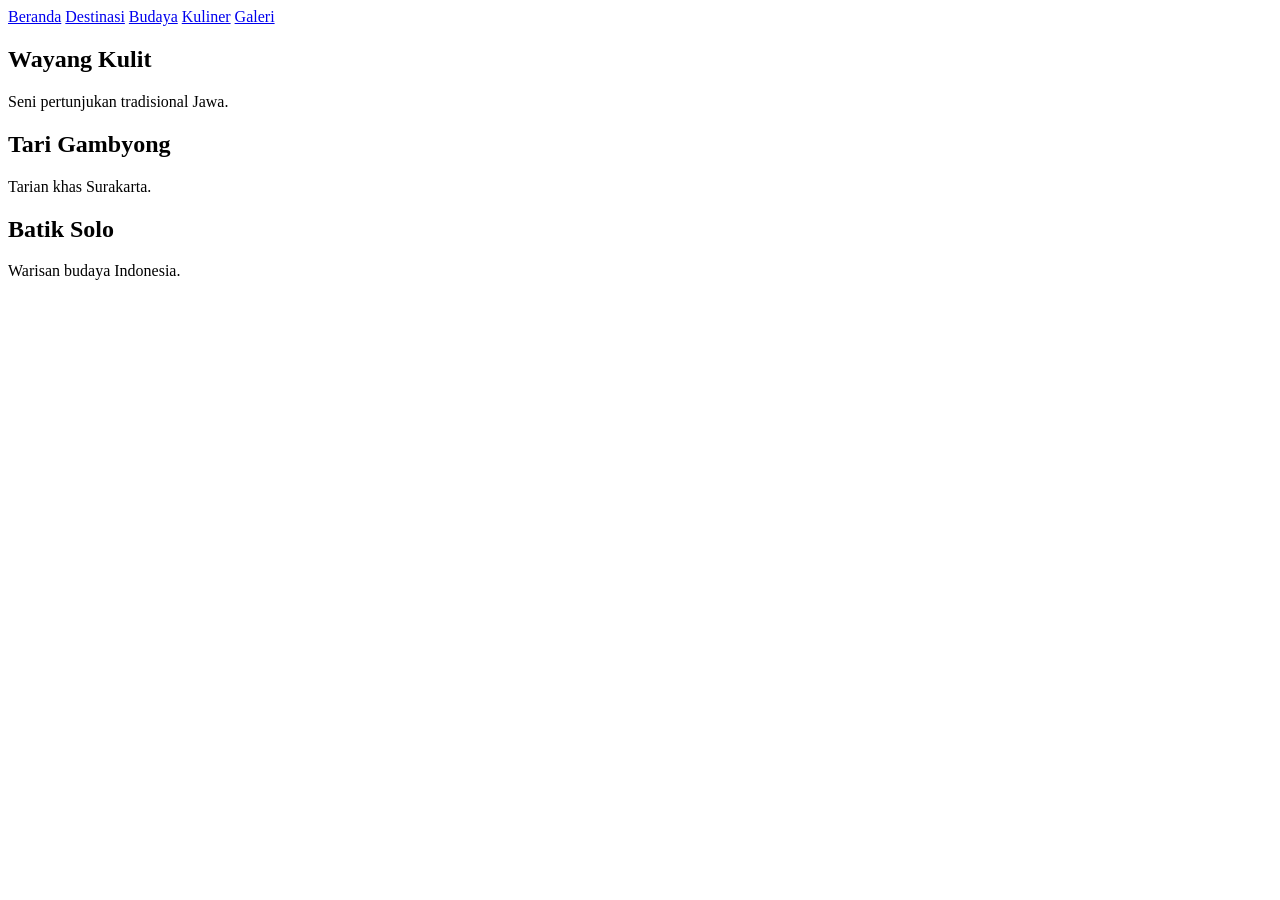
==== budaya.html @ 74692f8d "Create budaya.html" ====
<!DOCTYPE html>
<html>
<head>
<title>Budaya Jawa Tengah</title>
<link rel="stylesheet" href="css/style.css">
</head>

<body>

<audio autoplay loop>
<source src="audio/budaya.mp3">
</audio>

<header>
<nav>
<a href="index.html">Beranda</a>
<a href="destinasi.html">Destinasi</a>
<a href="budaya.html">Budaya</a>
<a href="kuliner.html">Kuliner</a>
<a href="galeri.html">Galeri</a>
</nav>
</header>

<div class="container">

<div class="card">
<h2>Wayang Kulit</h2>
<p>Seni pertunjukan tradisional Jawa.</p>
</div>

<div class="card">
<h2>Tari Gambyong</h2>
<p>Tarian khas Surakarta.</p>
</div>

<div class="card">
<h2>Batik Solo</h2>
<p>Warisan budaya Indonesia.</p>
</div>

</div>

</body>
</html>
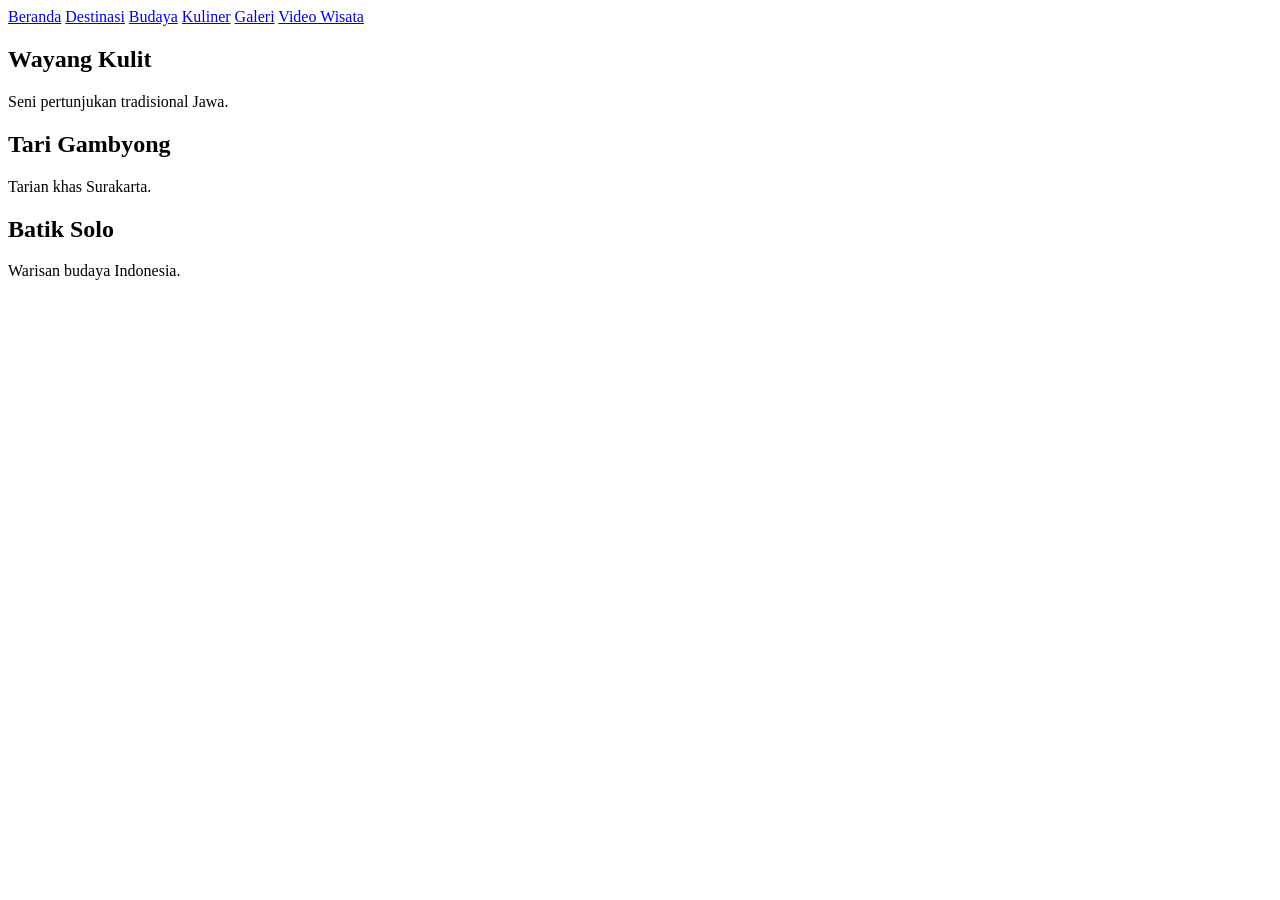
==== commit bb80119b: "Update budaya.html" ====
--- a/budaya.html
+++ b/budaya.html
@@ -18,6 +18,7 @@
 <a href="budaya.html">Budaya</a>
 <a href="kuliner.html">Kuliner</a>
 <a href="galeri.html">Galeri</a>
+<a href="video.html">Video Wisata</a>
 </nav>
 </header>
 
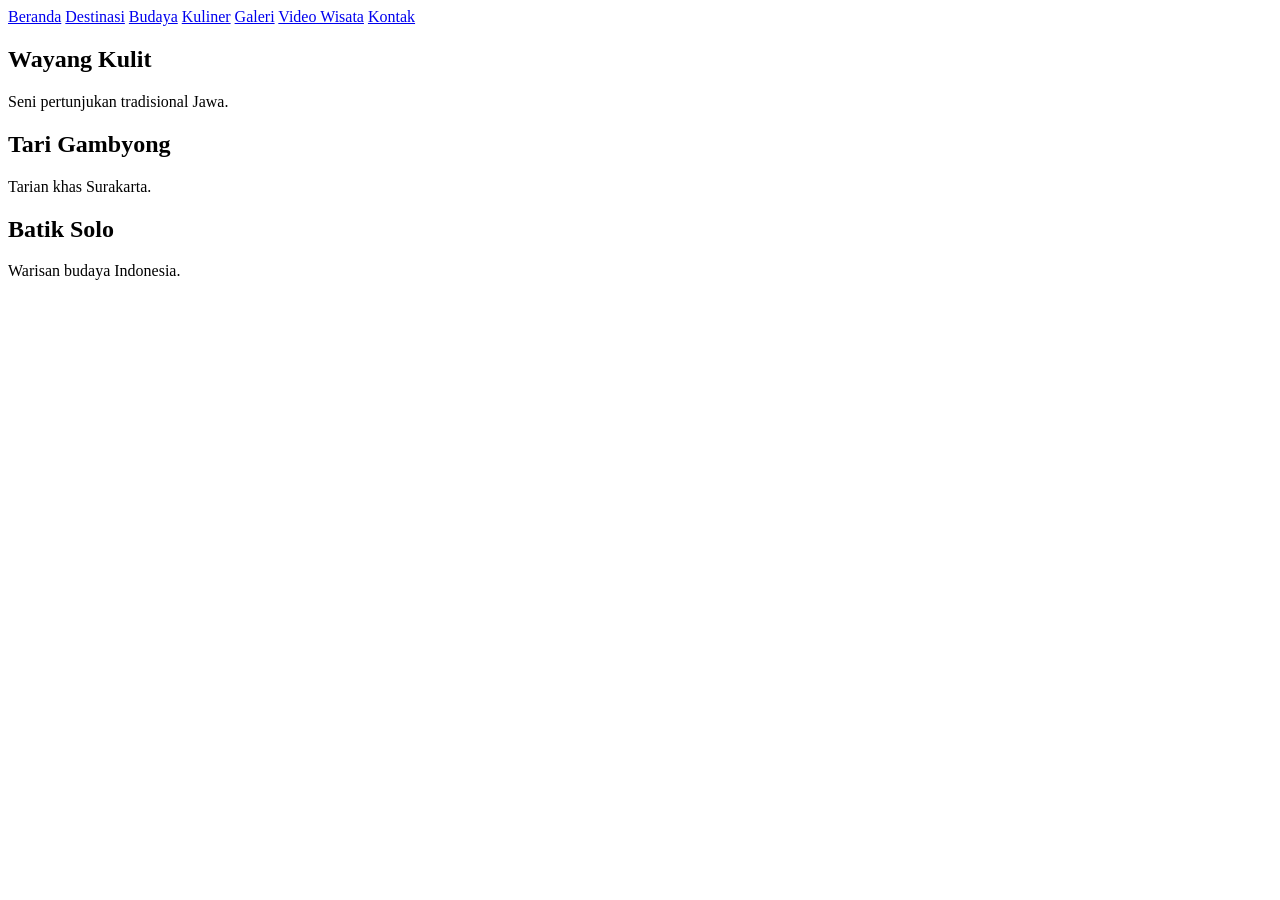
==== commit 0ece8ceb: "Update budaya.html" ====
--- a/budaya.html
+++ b/budaya.html
@@ -19,6 +19,7 @@
 <a href="kuliner.html">Kuliner</a>
 <a href="galeri.html">Galeri</a>
 <a href="video.html">Video Wisata</a>
+ <a href="kontak.html">Kontak</a>
 </nav>
 </header>
 
